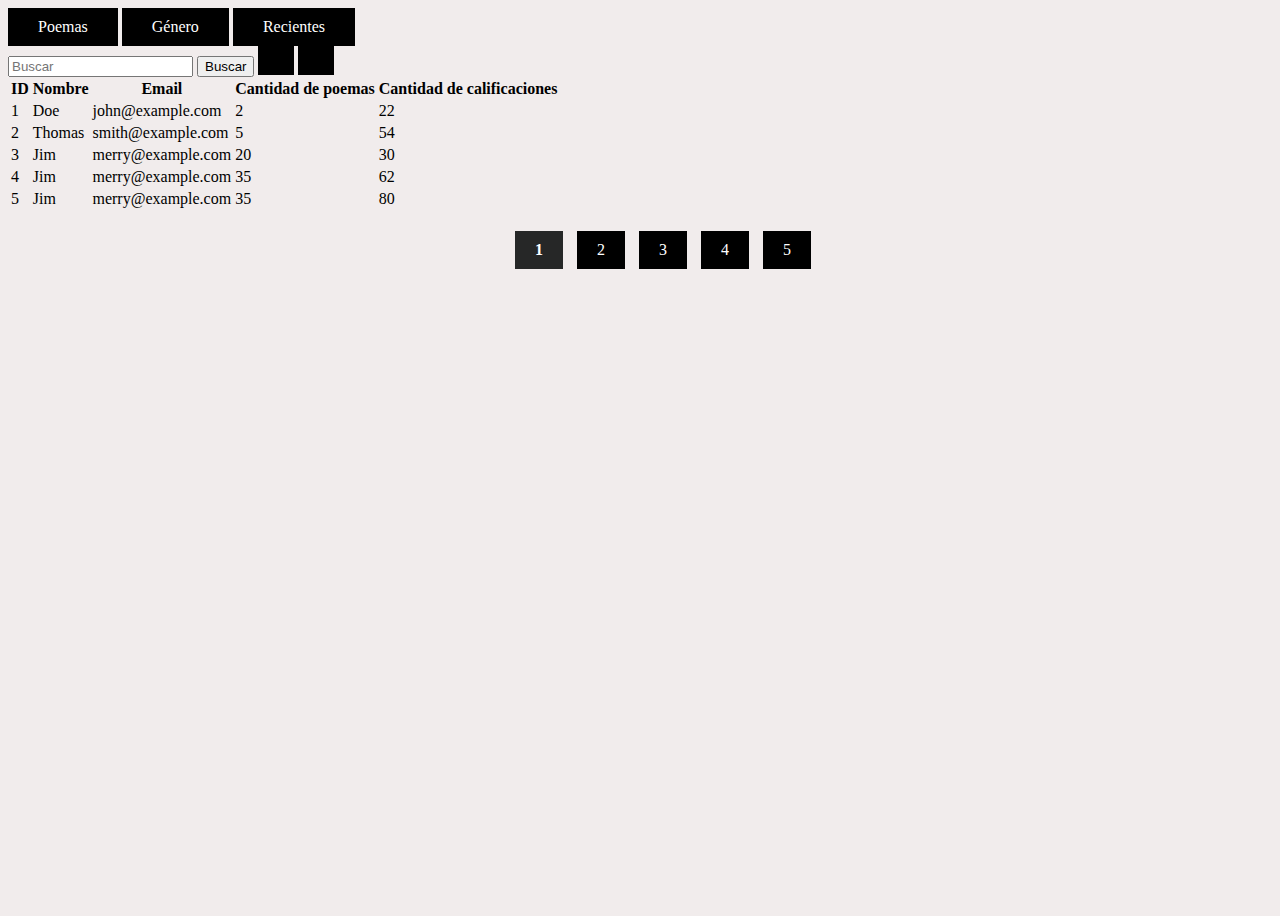
==== FRONTEND/bootstrap/admin.html @ 922a0d0d "f" ====
<!DOCTYPE html>


<head>
    <meta charset="UTF-8">
    <meta name="viewport" content="width-device-width, initial-scale=1.0">
    <meta http-equiv="X.AU-Compatible" content="ie-edge">
    <title>Iniciar sesión</title>
    <link href="https://cdn.jsdelivr.net/npm/bootstrap@5.2.1/dist/css/bootstrap.min.css" rel="stylesheet" integrity="sha384-iYQeCzEYFbKjA/T2uDLTpkwGzCiq6soy8tYaI1GyVh/UjpbCx/TYkiZhlZB6+fzT" crossorigin="anonymous">
    <link rel="stylesheet" href="admin.css">
    <link href="https://fonts.googleapis.com/icon?family=Material+Icons" rel="stylesheet">
        
</head>
<body>
   

    <nav class="navbar navbar-dark bg-black">
        <div class="container-sm">
          <a class="nav-enlace">Poemas</a>
          <a href="#" class="nav-enlace">Género</a>
          <a href="#" class="nav-enlace">Recientes</a>
          <form class="d-flex" role="search">
            <input class="form-control me-2" type="search" placeholder="Buscar" aria-label="Buscar">
            <button class="btn btn-outline-light" type="submit">Buscar</button>
            <button class= buttonconf> 
                <span class="material-icons">
                    settings
                    </span>
                </button>
            <button class= buttonuser > 
                <span class="material-icons">
                    account_circle
                    </span>
            </button>
          </form>
        </div>
      </nav> 
    
      <table class="table table-responsive table-hover">
        <thead>
            <tr>
                <th>ID</th>
                <th>Nombre</th>
                <th>Email</th>
                <th>Cantidad de poemas</th>
                <th>Cantidad de calificaciones</th>
            </tr>
        </thead>
        <tbody>
            <tr>
                <td>1</td>
                <td>Doe</td>
                <td>john@example.com</td>
                <td>2</td>
                <td>22</td>
            </tr>
            <tr>
                <td>2</td>
                <td>Thomas</td>
                <td>smith@example.com</td>
                <td>5</td>
                <td>54</td>
            </tr>
            <tr>
                <td>3</td>
                <td>Jim</td>
                <td>merry@example.com</td>
                <td>20</td>
                <td>30</td>
            </tr>
            <tr>
                <td>4</td>
                <td>Jim</td>
                <td>merry@example.com</td>
                <td>35</td>
                <td>62</td>
            </tr>
            <tr>
                <td>5</td>
                <td>Jim</td>
                <td>merry@example.com</td>
                <td>35</td>
                <td>80</td>
            </tr>
        </tbody>
    </table>
    <section class="paginacion">
        <ul>
            <li><a href="pagina1.html" class="active">1</a></li>
            <li><a href="pagina2.html">2</a></li>
            <li><a href="pagina3.html">3</a></li>
            <li><a href="pagina4.html">4</a></li>
            <li><a href="pagina5.html">5</a></li>
        </ul>
    </section>
</body>
</html>
<script src="node_modules/bootstrap/dist/js/bootstrap.min.js"></script>
---- FRONTEND/bootstrap/admin.css ----
@import url('https://fonts.googleapis.com/css2?family=Charm&display=swap');
@import url('https://fonts.googleapis.com/css2?family=Inter');
body{
    margin:none;
    width: 100vw;
    height: 100vh;
    background-color: rgb(241, 236, 236);
}

.nav-enlace{
    background: black;
    color:white;
    padding: 10px 30px;
    text-decoration: none;
    display: inline-block;
}
.nav-enlace:hover{
    background: rgb(0, 0, 0);
    color: blanchedalmond;
}

.nav-link{
    margin-left:30px;
    color:white;
}

div.buscador {

    display: inline-block
   
}

.material-symbols-outlined {
  font-variation-settings:
  'FILL' 0,
  'wght' 400,
  'GRAD' 0,
  'opsz' 48
}
.buttonconf{
    background-color: #000000;
    border: none;
    
}
.buttonuser{
    background-color: #000000;
    border: none;
}
.paginacion {
	margin:20px 0;
}

.paginacion ul {
	list-style:none;
	text-align: center;
}

.paginacion ul li {
	display:inline-block;
	margin-right:10px;
}

.paginacion ul li a {
	display:block;
	padding:10px 20px;
	color:#fff;
	background:#000000;
	text-decoration: none;
}

.paginacion ul li a:hover {
	background:#1d1e1f;
}

.paginacion ul li .active {
	background:#262727;
	font-weight:bold;
}
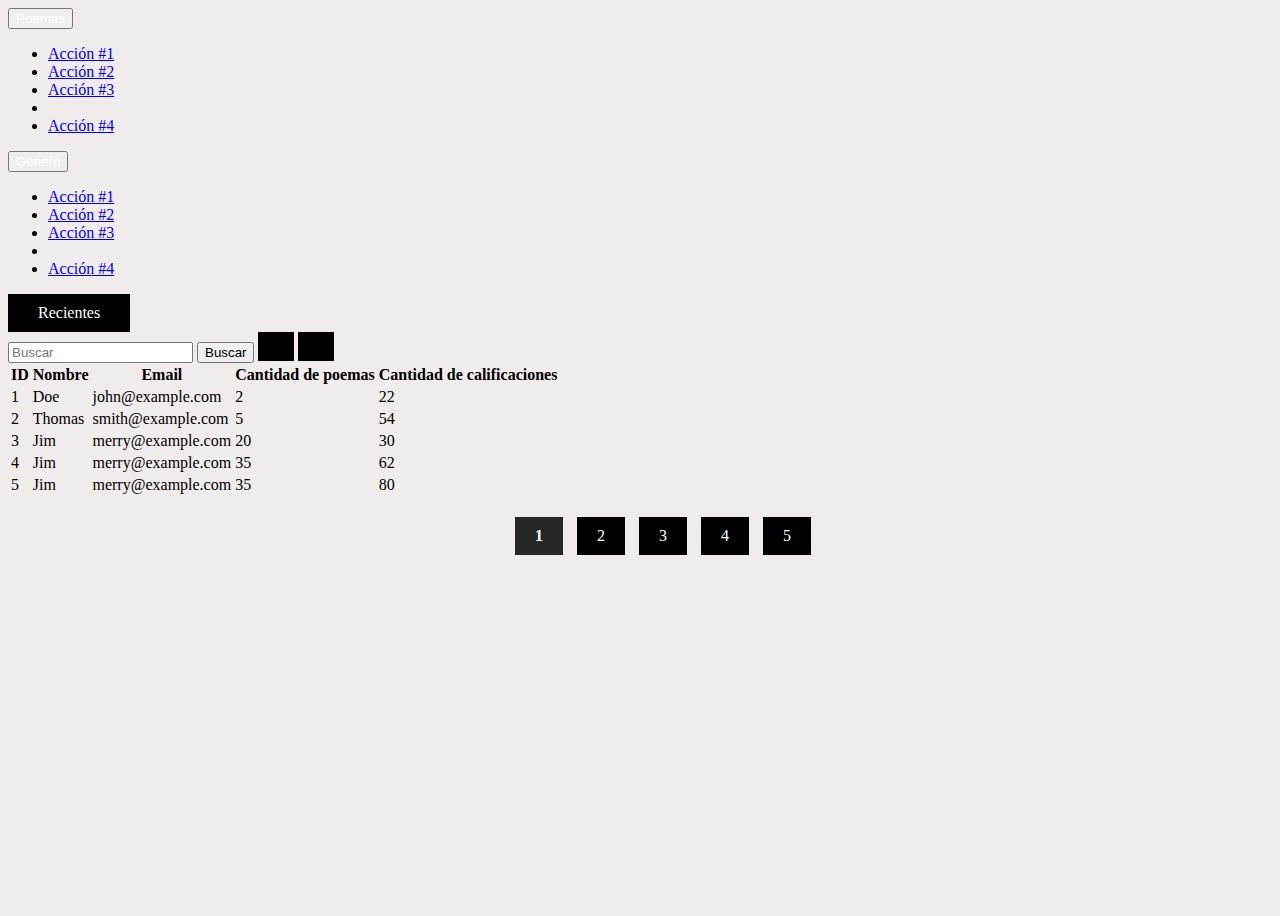
==== commit 5f7dab2d: "tp9" ====
--- a/FRONTEND/bootstrap/admin.html
+++ b/FRONTEND/bootstrap/admin.html
@@ -16,8 +16,31 @@
 
     <nav class="navbar navbar-dark bg-black">
         <div class="container-sm">
-          <a class="nav-enlace">Poemas</a>
-          <a href="#" class="nav-enlace">Género</a>
+            <button type="button" class="btn btn-black dropdown-toggle" data-toggle="dropdown">
+                <span class="caret"></span>
+                <span class="sr-only">Poemas</span>
+              </button>
+          
+              <ul class="dropdown-menu" role="menu">
+                <li><a href="#">Acción #1</a></li>
+                <li><a href="#">Acción #2</a></li>
+                <li><a href="#">Acción #3</a></li>
+                <li class="divider"></li>
+                <li><a href="#">Acción #4</a></li>
+              </ul>
+              <button type="button" class="btn btn-black dropdown-toggle" data-toggle="dropdown">
+                  <span class="caret"></span>
+                  <span class="sr-only">Género</span>
+              </button>
+            
+                <ul class="dropdown-menu" role="menu">
+                  <li><a href="#">Acción #1</a></li>
+                  <li><a href="#">Acción #2</a></li>
+                  <li><a href="#">Acción #3</a></li>
+                  <li class="divider"></li>
+                  <li><a href="#">Acción #4</a></li>
+                </ul>
+              
           <a href="#" class="nav-enlace">Recientes</a>
           <form class="d-flex" role="search">
             <input class="form-control me-2" type="search" placeholder="Buscar" aria-label="Buscar">
--- a/FRONTEND/bootstrap/admin.css
+++ b/FRONTEND/bootstrap/admin.css
@@ -75,4 +75,7 @@
 .paginacion ul li .active {
 	background:#262727;
 	font-weight:bold;
+}
+.sr-only{
+    color: #fff;
 }